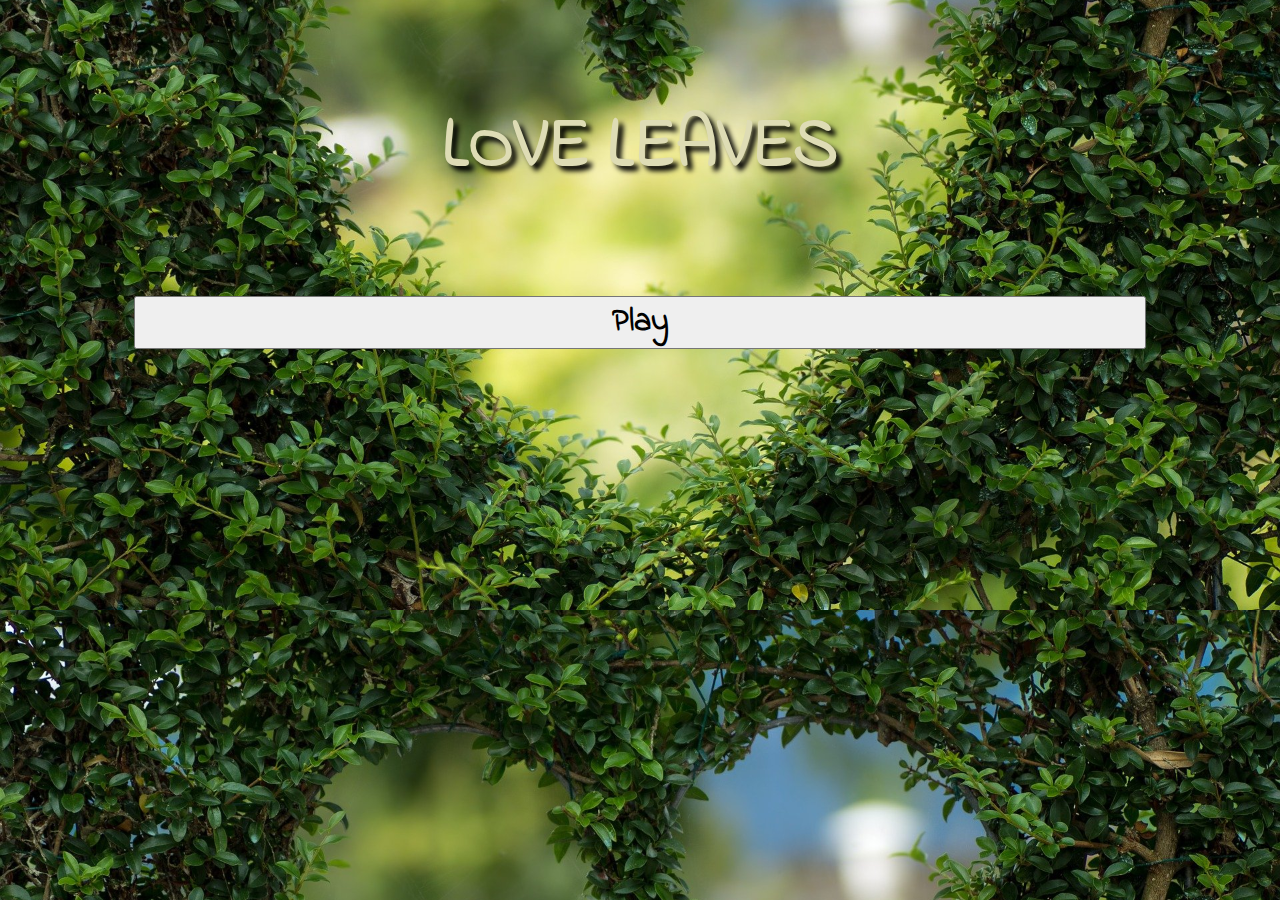
==== index.html @ 5a74b875 "refactor: reset variables and create function to begin quiz" ====
<!DOCTYPE html>
<html lang="en">
<head>
    <meta charset="UTF-8">
    <meta http-equiv="X-UA-Compatible" content="IE=edge">
    <meta name="viewport" content="width=device-width, initial-scale=1.0">
    <link rel="stylesheet" href="https://cdn.jsdelivr.net/npm/bootstrap@5.1.3/dist/css/bootstrap.min.css" 
    integrity="sha384-1BmE4kWBq78iYhFldvKuhfTAU6auU8tT94WrHftjDbrCEXSU1oBoqyl2QvZ6jIW3" crossorigin="anonymous">
    <link rel="stylesheet" type="text/css" href="assets/css/style.css">
    <title>Love Leaves</title>
</head>
<body>
    <div class="container">
        <div class="row hide" id="question-container">
            <div class="col-12 col-6 col-lg-4 mx-auto">
                <h2 class="question">
                    Which tree does this leaf come from?
                </h2>
            </div>
        </div>
        <div class="row hide" id="image-container">
            <div class="col-12 col-md-6 col-lg-4 mx-auto">
                <img class="image" src="assets/images/oak.jpg" alt="Oak leaf">
            </div>
        </div>
        <div class="row hide" id="game-container">
            <div class="col-6 col-md-6 col-lg-3 text-center">
                <button type="submit" class="option-btn btn-lg" id="option-1">
                    Option 1
                </button>
            </div>
            <div class="col-6 col-md-6 col-lg-3 text-center">
                <button type="submit" class="option-btn btn-lg" id="option-2">
                    Option 2
                </button>
            </div>
            <div class="col-6 col-md-6 col-lg-3 text-center">
                <button type="submit" class="option-btn btn-lg" id="option-3">
                    Option 3
                </button>
            </div>
            <div class="col-6 col-md-6 col-lg-3 text-center">
                <button type="submit" class="option-btn btn-lg" id="option-4">
                    Option 4
                </button>
            </div>
        </div>
        <div class="row" id="heading">
            <div class="col-12">
                <h1 class="heading">Love Leaves
                </h1>
            </div>
        <div class="row row-gutter-fix">
            <div class="col-12 col-md-6 col-lg-4 mx-auto" id="play-btn">
                <button type="button" class="btn-lg btn-warning" id="play">
                Play
                </button>
            </div>
        </div>
        </div>
        <div class="row hide" id="next-button">
            <div class="col-12 col-md-6 col-lg-4 mx-auto" id="next-btn">
                <button type="button" class="btn-lg btn-warning" id="next">
                Next
                </button>
            </div>
        </div>
        <div class="row hide" id="score">
            <p id="your-score">
            Your Score: <span></span>/5
            </p>
        </div>
    </div>
    <script defer src="assets/js/script.js"></script>
</body>
</html>
---- assets/css/style.css ----
@import url('https://fonts.googleapis.com/css2?family=Dongle&family=Indie+Flower&display=swap');


body {
    background-image: url(/assets/images/heartleaves.jpg);
    background-size: cover;
    background-position: center;
    appearance: none;
}

.row-gutter-fix {
    --bs-gutter-x: 0;
}

.heading {
    padding: 50px 20px 20px 20px;
    font-family: 'Indie Flower', cursive;
    font-size: 70px;
    font-weight: 700;
    color: #dedcb5;
    text-align: center;
    text-transform: uppercase;
    text-shadow: 5px 5px 5px black;
}

#play-btn, #next-btn {
    padding: 30px 0 10px 0;
    text-align: center;
}

#play, #next {
    font-size: 2rem;
    width: 80%;
    font-family: 'Indie Flower', cursive;
    font-weight: 700;
}

.question {
    margin-top: 30px;
    padding: 20px;
    background-color: rgb(54,112,45, 0.6);
    font-family: 'Dongle', sans-serif;
    font-size: 50px;
    color: #dedcb5;
    text-align: center;
    line-height: 35px;
    text-shadow: 3px 3px 5px black;
    border-radius: 20px;
}
  
.image {
    width: 100%;
    margin: 10px 0 40px 0;
  }

.option-btn {
    margin: 10px 0;
    width: 80%;
    padding: 2px;
    font-family: "Dongle", sans-serif;
    font-size: 30px;
    border-radius: 10px;
    border-width: medium;
    background-color: #ffffa1;
}

#your-score {
    margin-top: 20px;
    font-family: 'Indie Flower', cursive;
    font-size: 30px;
    font-weight: 700;
    color: #dedcb5;
    text-align: center;
    text-transform: uppercase;
    text-shadow: 3px 3px 5px black;
    background-color: rgb(54,112,45, 0.6);
}

.hide {
    display: none;
}

@media screen and (min-width: 1024px) {

    .question {
        font-size: 60px;
    }

    .image {
        margin-top: 40px;
    }

    .option-btn {
        font-size: 40px;
    }

    #your-score {
        font-size: 50px;
        margin-top: 40px;
        padding: 30px 0;
    }
  }
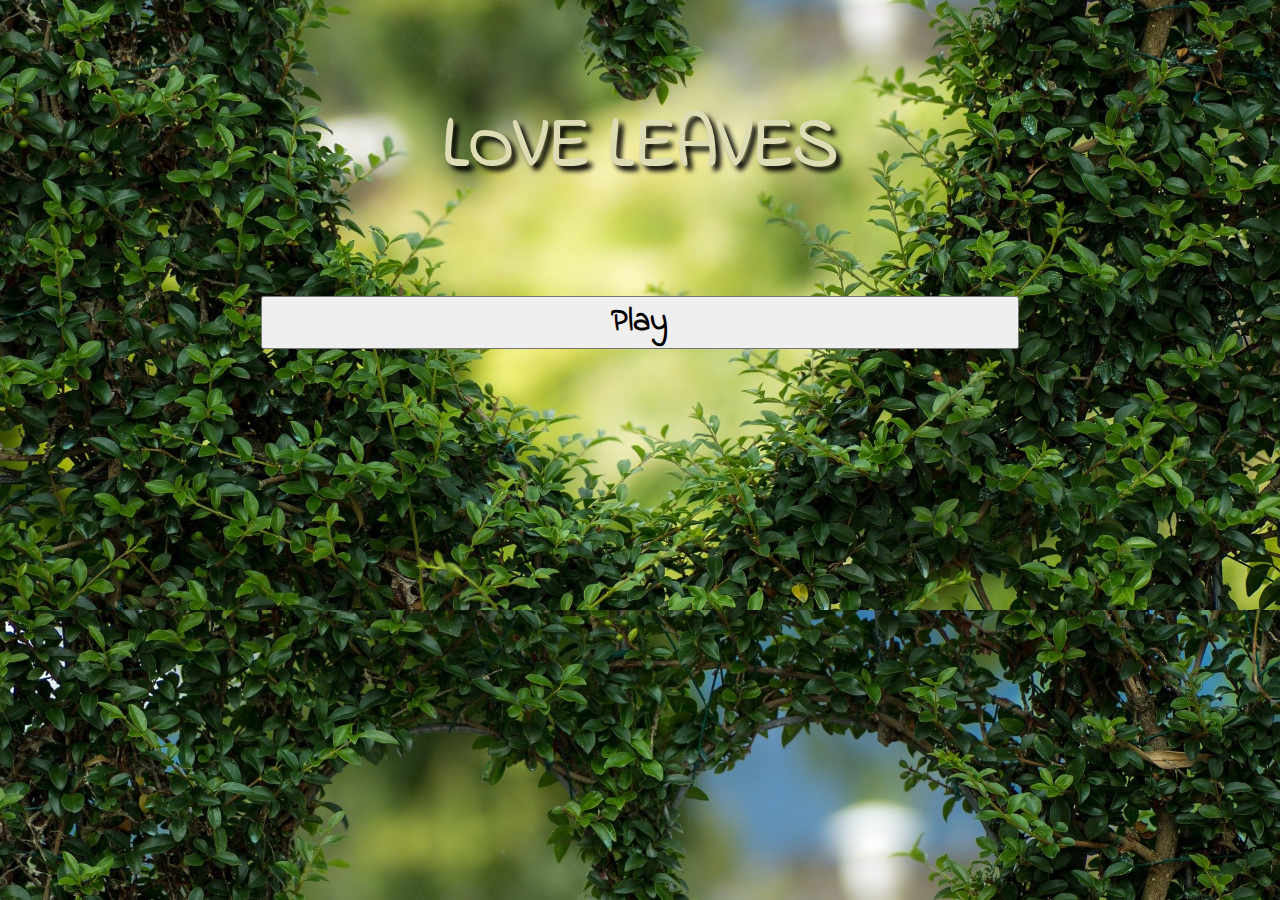
==== commit a0c5d684: "perf: rewrite js code making it more efficient to read" ====
--- a/index.html
+++ b/index.html
@@ -11,40 +11,6 @@
 </head>
 <body>
     <div class="container">
-        <div class="row hide" id="question-container">
-            <div class="col-12 col-6 col-lg-4 mx-auto">
-                <h2 class="question">
-                    Which tree does this leaf come from?
-                </h2>
-            </div>
-        </div>
-        <div class="row hide" id="image-container">
-            <div class="col-12 col-md-6 col-lg-4 mx-auto">
-                <img class="image" src="assets/images/oak.jpg" alt="Oak leaf">
-            </div>
-        </div>
-        <div class="row hide" id="game-container">
-            <div class="col-6 col-md-6 col-lg-3 text-center">
-                <button type="submit" class="option-btn btn-lg" id="option-1">
-                    Option 1
-                </button>
-            </div>
-            <div class="col-6 col-md-6 col-lg-3 text-center">
-                <button type="submit" class="option-btn btn-lg" id="option-2">
-                    Option 2
-                </button>
-            </div>
-            <div class="col-6 col-md-6 col-lg-3 text-center">
-                <button type="submit" class="option-btn btn-lg" id="option-3">
-                    Option 3
-                </button>
-            </div>
-            <div class="col-6 col-md-6 col-lg-3 text-center">
-                <button type="submit" class="option-btn btn-lg" id="option-4">
-                    Option 4
-                </button>
-            </div>
-        </div>
         <div class="row" id="heading">
             <div class="col-12">
                 <h1 class="heading">Love Leaves
@@ -52,25 +18,14 @@
             </div>
         <div class="row row-gutter-fix">
             <div class="col-12 col-md-6 col-lg-4 mx-auto" id="play-btn">
-                <button type="button" class="btn-lg btn-warning" id="play">
-                Play
+                <button type="submit" class="btn-lg btn-warning" id="play">
+                    <a href="game.html" id="play-link">
+                    Play
+                    </a>
                 </button>
             </div>
         </div>
         </div>
-        <div class="row hide" id="next-button">
-            <div class="col-12 col-md-6 col-lg-4 mx-auto" id="next-btn">
-                <button type="button" class="btn-lg btn-warning" id="next">
-                Next
-                </button>
-            </div>
-        </div>
-        <div class="row hide" id="score">
-            <p id="your-score">
-            Your Score: <span></span>/5
-            </p>
-        </div>
     </div>
-    <script defer src="assets/js/script.js"></script>
 </body>
 </html>--- a/assets/css/style.css
+++ b/assets/css/style.css
@@ -23,16 +23,22 @@
     text-shadow: 5px 5px 5px black;
 }
 
-#play-btn, #next-btn {
+#play-btn {
     padding: 30px 0 10px 0;
     text-align: center;
 }
 
-#play, #next {
+#play {
     font-size: 2rem;
-    width: 80%;
+    width: 60%;
     font-family: 'Indie Flower', cursive;
     font-weight: 700;
+}
+
+#play-link {
+    display: block;
+    text-decoration: none;
+    color: black;
 }
 
 .question {
@@ -48,9 +54,10 @@
     border-radius: 20px;
 }
   
-.image {
+#image {
     width: 100%;
-    margin: 10px 0 40px 0;
+    height: 300px;
+    margin: 10px 0 30px 0;
   }
 
 .option-btn {
@@ -64,7 +71,7 @@
     background-color: #ffffa1;
 }
 
-#your-score {
+#score-p, #end-game {
     margin-top: 20px;
     font-family: 'Indie Flower', cursive;
     font-size: 30px;
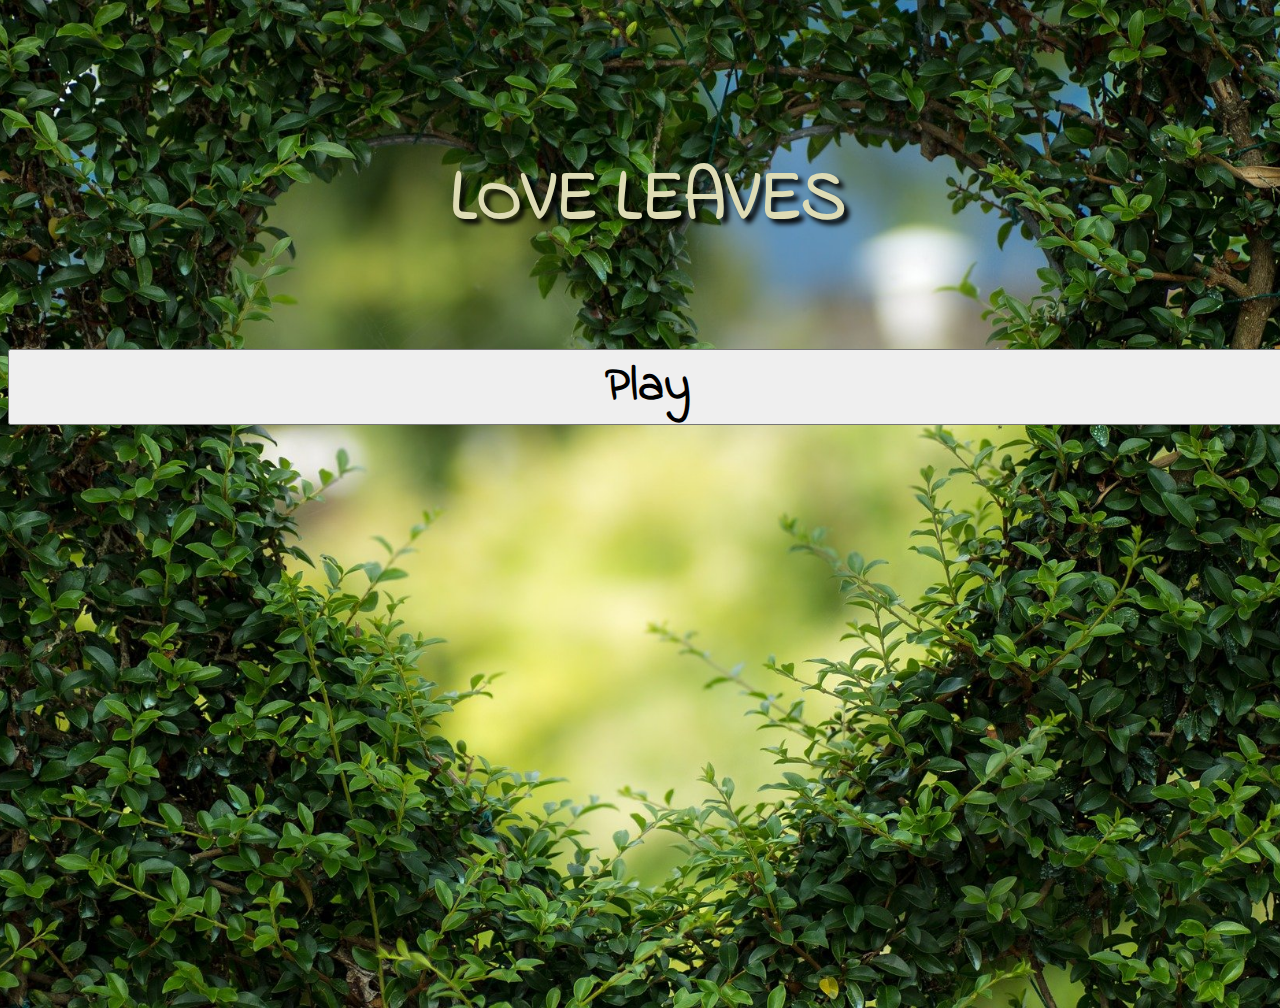
==== commit 52fb350d: "refactor: remove anchor element from button and replace with onclick attribute" ====
--- a/index.html
+++ b/index.html
@@ -18,10 +18,8 @@
             </div>
         <div class="row row-gutter-fix">
             <div class="col-12 col-md-6 col-lg-4 mx-auto" id="play-btn">
-                <button type="submit" class="btn-lg btn-warning" id="play">
-                    <a href="game.html" id="play-link">
+                <button onclick="window.location.href='game.html'" type="submit" class="btn-lg btn-warning" id="play">
                     Play
-                    </a>
                 </button>
             </div>
         </div>
--- a/assets/css/style.css
+++ b/assets/css/style.css
@@ -1,18 +1,26 @@
 @import url('https://fonts.googleapis.com/css2?family=Dongle&family=Indie+Flower&display=swap');
 
-
+/* ----- Various styling --- */
 body {
-    background-image: url(/assets/images/heartleaves.jpg);
+    height: 100vh;
+    width: 100vw;
+    background: url("../images/heartleaves.jpg") center center;
     background-size: cover;
-    background-position: center;
-    appearance: none;
+    overflow: scroll;
 }
 
 .row-gutter-fix {
     --bs-gutter-x: 0;
 }
 
+.hide {
+    display: none;
+}
+
+/* ----- Landing Page --- */
+
 .heading {
+    margin-top: 100px;
     padding: 50px 20px 20px 20px;
     font-family: 'Indie Flower', cursive;
     font-size: 70px;
@@ -28,7 +36,7 @@
     text-align: center;
 }
 
-#play {
+#play, #restart-btn {
     font-size: 2rem;
     width: 60%;
     font-family: 'Indie Flower', cursive;
@@ -41,7 +49,9 @@
     color: black;
 }
 
-.question {
+/* ----- Game Page --- */
+
+.question, #score-p, #result {
     margin-top: 30px;
     padding: 20px;
     background-color: rgb(54,112,45, 0.6);
@@ -65,35 +75,53 @@
     width: 80%;
     padding: 2px;
     font-family: "Dongle", sans-serif;
+    color: black;
     font-size: 30px;
     border-radius: 10px;
     border-width: medium;
     background-color: #ffffa1;
 }
 
-#score-p, #end-game {
+#score-p {
     margin-top: 20px;
     font-family: 'Indie Flower', cursive;
     font-size: 30px;
     font-weight: 700;
-    color: #dedcb5;
-    text-align: center;
     text-transform: uppercase;
-    text-shadow: 3px 3px 5px black;
-    background-color: rgb(54,112,45, 0.6);
 }
 
-.hide {
-    display: none;
+/* ----- Results Page --- */
+
+#result {
+    margin-top: 20px;
+    line-height: 55px;
+    font-size: 60px;
+    font-family: 'Dongle', sans-serif;
+    letter-spacing: 2px;
 }
 
-@media screen and (min-width: 1024px) {
+#end-game {
+    padding-top: 100px;
+    -webkit-box-orient: vertical;
+    -webkit-box-direction: normal;
+        flex-direction: row;
+    -ms-flex-pack: space-evenly;
+        justify-content: space-evenly;
+}
 
+#restart {
+    padding-top: 50px;
+}
+
+/* ----- Media Queries --- */
+
+  @media screen and (min-width: 768px) {
     .question {
+        margin-top: 40px;
         font-size: 60px;
     }
 
-    .image {
+    #image {
         margin-top: 40px;
     }
 
@@ -101,9 +129,38 @@
         font-size: 40px;
     }
 
-    #your-score {
-        font-size: 50px;
-        margin-top: 40px;
+    #your-score, #score-p {
+        font-size: 40px;
+        margin-top: 50px;
         padding: 30px 0;
     }
+
+    #result {
+        font-size: 80px;
+        padding: 40px;
+    }
+
+    #play, #restart-btn {
+        font-size: 3rem;
+        width: 100%;
+    }
   }
+
+  @media screen and (min-width: 1024px) {
+
+    .question {
+        font-size: 70px;
+        line-height: 50px;
+    }
+
+    #your-score, #score-p {
+        font-size: 50px;
+        margin-top: 30px;
+        padding: 20px 0;
+    }
+
+    #result {
+        font-size: 100px;
+        padding: 50px;
+    }
+  }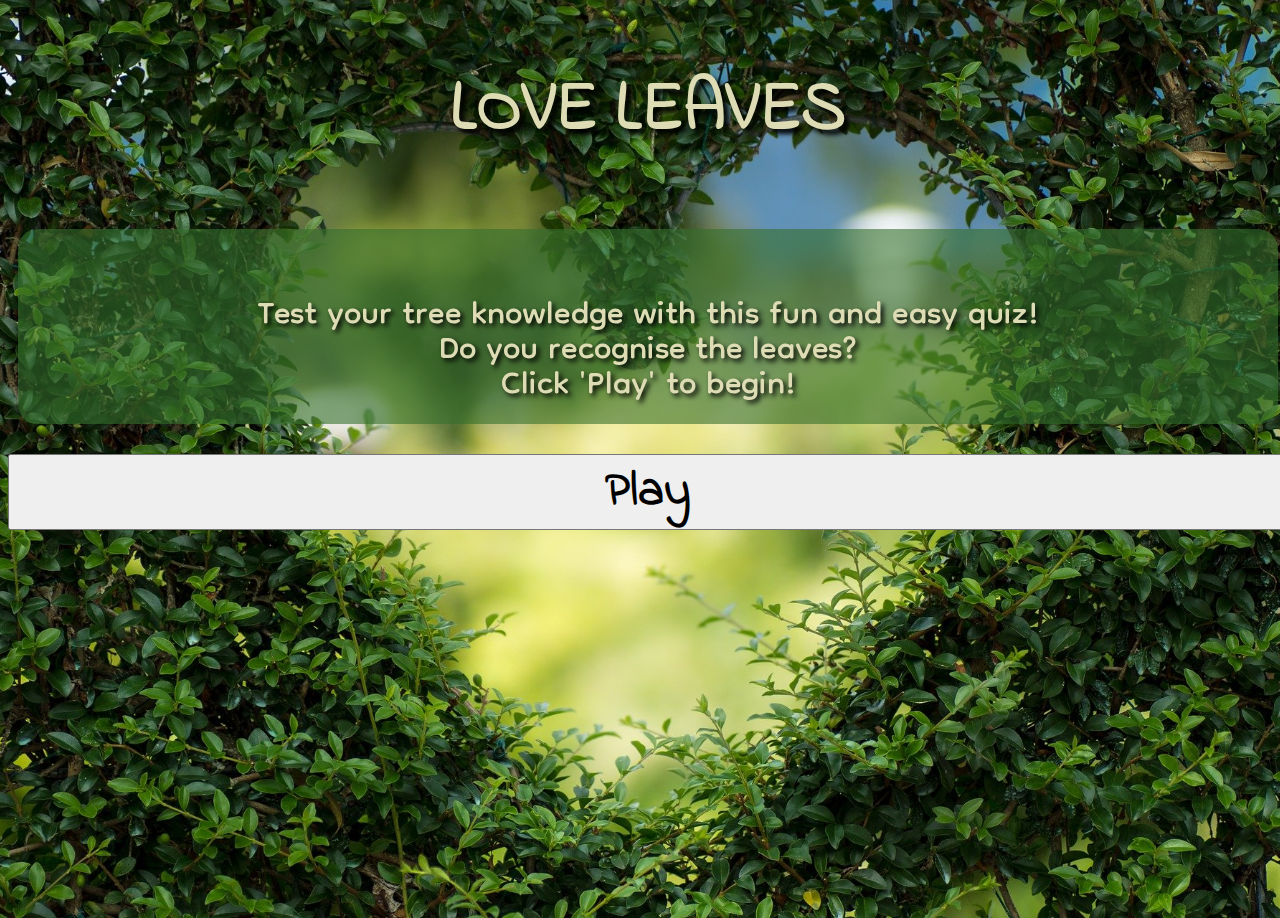
==== commit 2c68f3eb: "feat: add game introduction and style" ====
--- a/index.html
+++ b/index.html
@@ -7,15 +7,29 @@
     <link rel="stylesheet" href="https://cdn.jsdelivr.net/npm/bootstrap@5.1.3/dist/css/bootstrap.min.css" 
     integrity="sha384-1BmE4kWBq78iYhFldvKuhfTAU6auU8tT94WrHftjDbrCEXSU1oBoqyl2QvZ6jIW3" crossorigin="anonymous">
     <link rel="stylesheet" type="text/css" href="assets/css/style.css">
+    
+    <!-- Title inspired by Code Institute's Walkthrough Projects -->
     <title>Love Leaves</title>
 </head>
+<!-- Landing Page -->
 <body>
+    <!-- Game heading/title -->
     <div class="container">
         <div class="row" id="heading">
             <div class="col-12">
                 <h1 class="heading">Love Leaves
                 </h1>
             </div>
+        </div>
+        <div class="row" id="game-intro">
+            <div class="col-12">
+                <p>Test your tree knowledge with this fun and easy quiz!<br>
+                Do you recognise the leaves?<br>
+                Click 'Play' to begin!
+                </p>
+            </div>
+        </div>
+        <!-- Play Button -->
         <div class="row row-gutter-fix">
             <div class="col-12 col-md-6 col-lg-4 mx-auto" id="play-btn">
                 <button onclick="window.location.href='game.html'" type="submit" class="btn-lg btn-warning" id="play">
--- a/assets/css/style.css
+++ b/assets/css/style.css
@@ -43,15 +43,9 @@
     font-weight: 700;
 }
 
-#play-link {
-    display: block;
-    text-decoration: none;
-    color: black;
-}
-
 /* ----- Game Page --- */
 
-.question, #score-p, #result {
+#game-intro, .question, #score-p, #result {
     margin-top: 30px;
     padding: 20px;
     background-color: rgb(54,112,45, 0.6);
@@ -62,6 +56,14 @@
     line-height: 35px;
     text-shadow: 3px 3px 5px black;
     border-radius: 20px;
+}
+
+#game-intro {
+    margin: 0 10px;
+}
+
+#game-intro p {
+    margin-bottom: 0;
 }
   
 #image {
@@ -102,11 +104,6 @@
 
 #end-game {
     padding-top: 100px;
-    -webkit-box-orient: vertical;
-    -webkit-box-direction: normal;
-        flex-direction: row;
-    -ms-flex-pack: space-evenly;
-        justify-content: space-evenly;
 }
 
 #restart {
@@ -115,7 +112,13 @@
 
 /* ----- Media Queries --- */
 
-  @media screen and (min-width: 768px) {
+@media screen and (min-width: 300px) {
+    .heading {
+        margin-top: 10px;
+    }
+}
+
+@media screen and (min-width: 768px) {
     .question {
         margin-top: 40px;
         font-size: 60px;
@@ -146,7 +149,7 @@
     }
   }
 
-  @media screen and (min-width: 1024px) {
+@media screen and (min-width: 1024px) {
 
     .question {
         font-size: 70px;
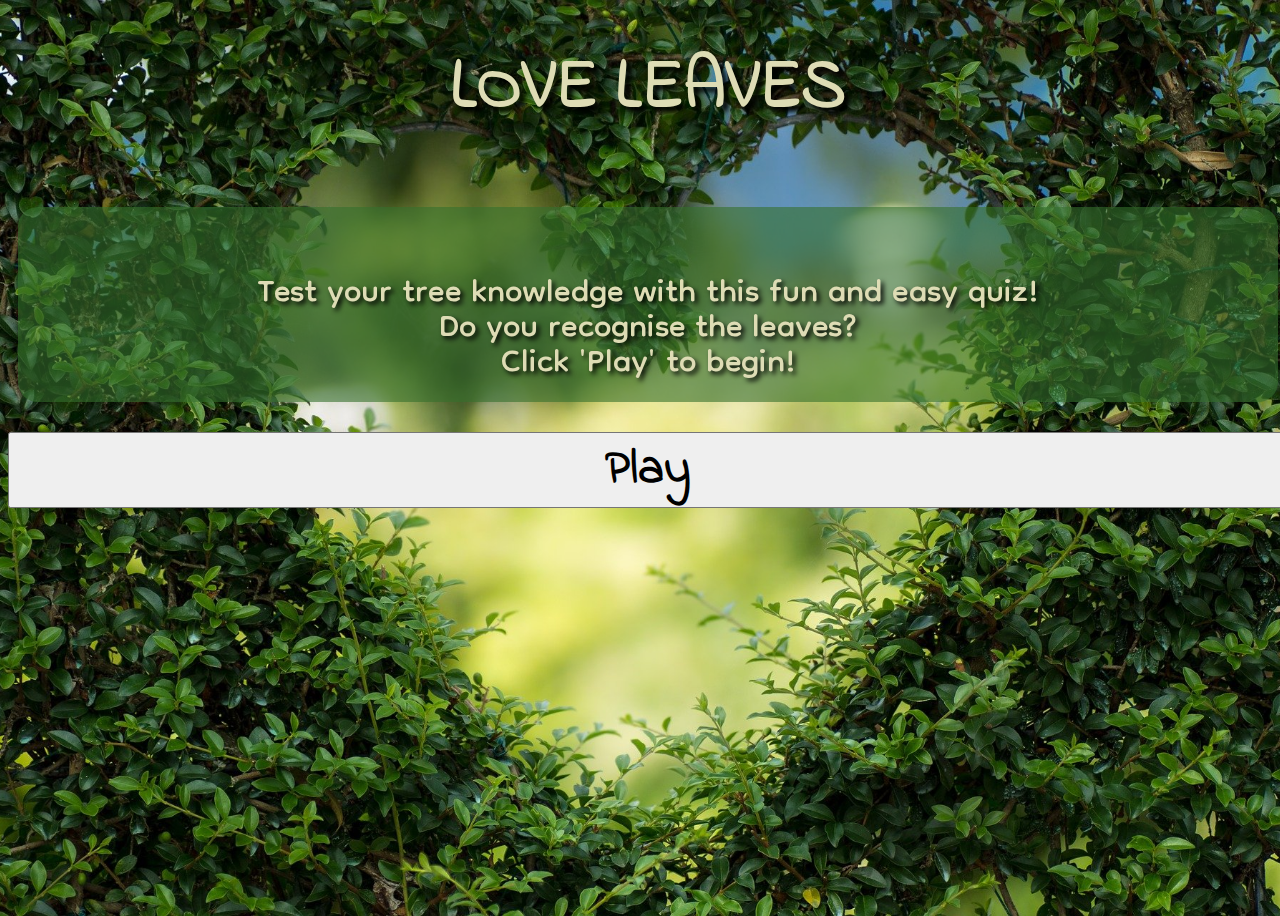
==== commit 5a3f3c5c: "docs: updated validator and lighthouse tests following new features" ====
--- a/index.html
+++ b/index.html
@@ -37,7 +37,6 @@
                 </button>
             </div>
         </div>
-        </div>
     </div>
 </body>
 </html>--- a/assets/css/style.css
+++ b/assets/css/style.css
@@ -1,6 +1,30 @@
 @import url('https://fonts.googleapis.com/css2?family=Dongle&family=Indie+Flower&display=swap');
 
-/* ----- Various styling --- */
+/*-- 404 Page Styling --*/
+
+#page404 {
+    font-family: 'Dongle', 'sans-serif';
+    background-image: none;
+}
+
+#box404 {
+    display: flex;
+    height: 100vh;
+    justify-content: center;
+    align-items: center;
+    flex-direction: column;
+    font-size: 35px;
+}
+.header-404 {
+    font-family: 'Dongle', cursive;
+    font-size: 70px;
+}
+
+.content-404 {
+    text-align: center;
+}
+
+/* -- Various styling -- */
 body {
     height: 100vh;
     width: 100vw;
@@ -17,7 +41,7 @@
     display: none;
 }
 
-/* ----- Landing Page --- */
+/* -- Landing Page -- */
 
 .heading {
     margin-top: 100px;
@@ -43,7 +67,7 @@
     font-weight: 700;
 }
 
-/* ----- Game Page --- */
+/* -- Game Page -- */
 
 #game-intro, .question, #score-p, #result {
     margin-top: 30px;
@@ -92,7 +116,7 @@
     text-transform: uppercase;
 }
 
-/* ----- Results Page --- */
+/* -- Results Page -- */
 
 #result {
     margin-top: 20px;
@@ -110,11 +134,12 @@
     padding-top: 50px;
 }
 
-/* ----- Media Queries --- */
+/* -- Media Queries -- */
 
 @media screen and (min-width: 300px) {
     .heading {
-        margin-top: 10px;
+        margin-top: 0;
+        padding-top: 30px;
     }
 }
 
